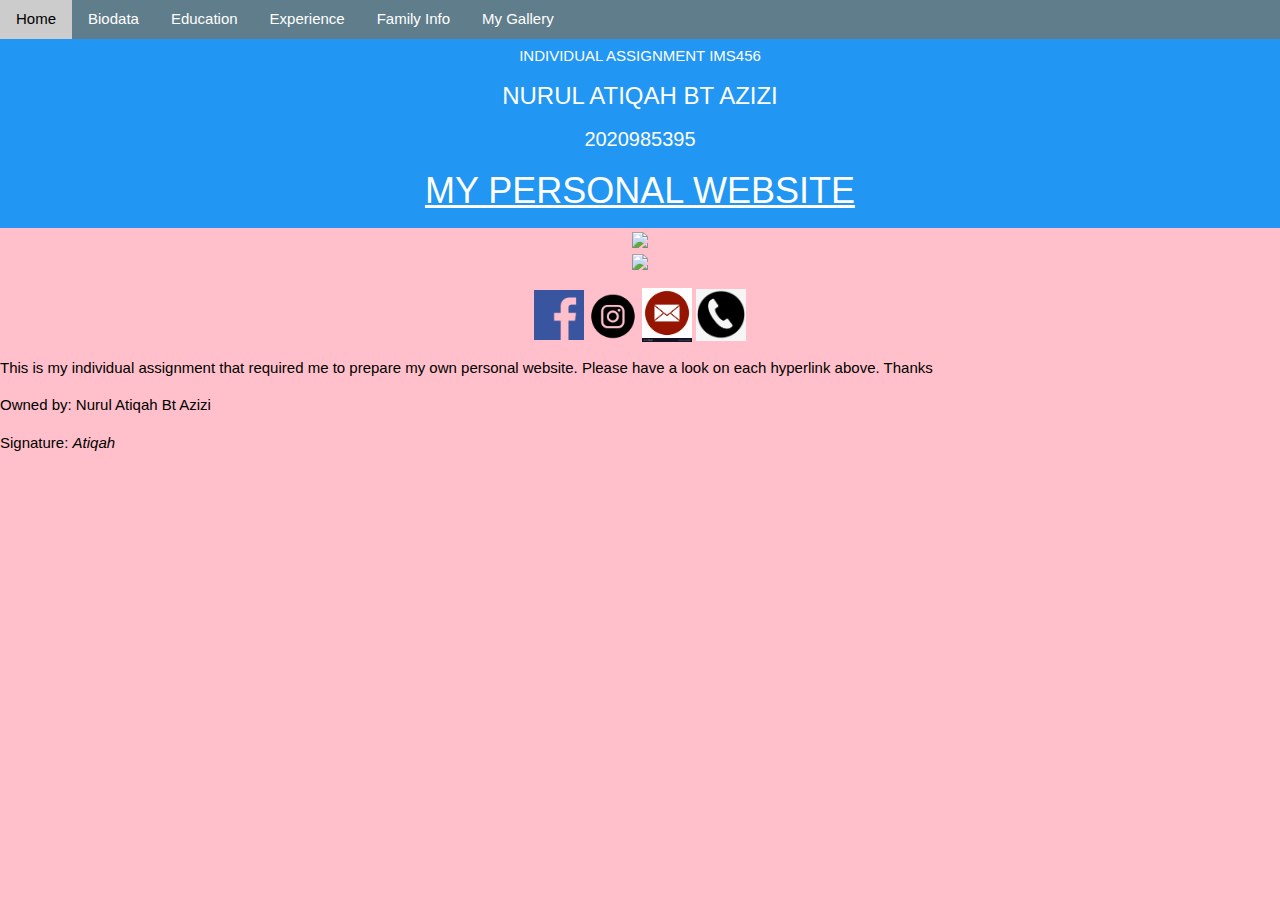
==== index.html @ a4c7c3eb "Add files via upload" ====
<!DOCTYPE html>
<html>
<head>
	<br/><center><title> MY PERSONAL WEBSITE</title></center>
	<link rel="stylesheet" href="css/style.css">
	<link rel="stylesheet" href="https://www.w3schools.com/w3css/4/w3.css">
<body>

<center><div class="w3-container w3-blue w3-hover-text-white">


<!-- Navigation (Stays on Bottom) -->	
<br/<h2>INDIVIDUAL ASSIGNMENT IMS456</h2>
<H3>NURUL ATIQAH BT AZIZI</H3>
<H4>2020985395</H4>
<h1><u>MY PERSONAL WEBSITE</h1></u> 
<title>W3.CSS</title>
<meta name="viewport" content="width=device-width, initial-scale=1">
<link rel="stylesheet" href="https://www.w3schools.com/w3css/4/w3.css">
<link rel="stylesheet" href="https://fonts.googleapis.com/icon?family=Material+Icons">
</center>


</h1>
</div>
</center>
</body>
</head>
</html>

<!DOCTYPE html>
<html lang="en">
<meta charset="UTF-8">
<title>The Band</title>
<meta name="viewport" content="width=device-width,initial-scale=1">
<link rel="stylesheet" href="https://www.w3schools.com/w3css/4/w3.css">
<script src="https://www.w3schools.com/lib/w3.js"></script>
<body>

<center><!-- Navigation (Stays on Top) -->
<div class="w3-top w3-bar w3-blue-grey">
<a href="index.html" class="w3-bar-item w3-button">Home</a>
<a href="biodata.html" class="w3-bar-item w3-button">Biodata</a>
<a href="education.html" class="w3-bar-item w3-button">Education</a>
<a href="experience.html" class="w3-bar-item w3-button">Experience</a>
<a href="family.html" class="w3-bar-item w3-button">Family Info</a>
<a href="Gallery.html" class="w3-bar-item w3-button">My Gallery</a>
</div></center>

<!-- Start Content -->
<div id="home" class="w3-content">

<!-- Image -->


<!-- End Content -->
</div>

<!DOCTYPE html>
<html>
<head>
	<title></title>
</head>
<body> 
	 <style>
            body
                      {
                                  background-image: url('Images/ocean.jpg');
                      }


        </style>

</body>
</html>
<!DOCTYPE html>
<html>
<head>
	<title></title>
</head>
<body>
	                        <center><img src="Images/Logo.jpeg" height="200px""></center>


<center><img src="Images/tenor.gif"></center>
<!--using image as hyperlinks-->
<center><p>
<a href="https://www.facebook.com"target="_blank"><img src="images/124010.png"width="50px"></a>
<a href="https://www.instagram.com/atiqah.azizi/"target="_blank"><img src="images/ig.webp"width="50px"></a>

<a href="mailto:nurulatiqahazizi@gmail.com"><img src="images/mail.com.jpg"width="50px"></a>

<a href="tel: +60189167001"><img src="images/call.png"width="50px"></a></center>

<p>This is my individual assignment that required me to prepare my own personal website. Please have a look on each hyperlink above. Thanks</p>
<p>Owned by: Nurul Atiqah Bt Azizi</p>
<p>
	<p></p>Signature: </h1>
	     <i>Atiqah</i><br>



</body>
</html>
---- css/style.css ----
body
    {
        background-color: pink
    }

a: link, a:visited
    {
        background-color: orange
        color: white;
        text-decoration: none;
        padding: 15px;
        text-align: center;
        display: inline-block;
    }

     }
a: hover
    {
        color: red;
        background-color: transparent;
        text-decoration: none;

    }

 a:active
     { 
         color: green;
         background-color: yellow;
         text-decoration: underline;
      }
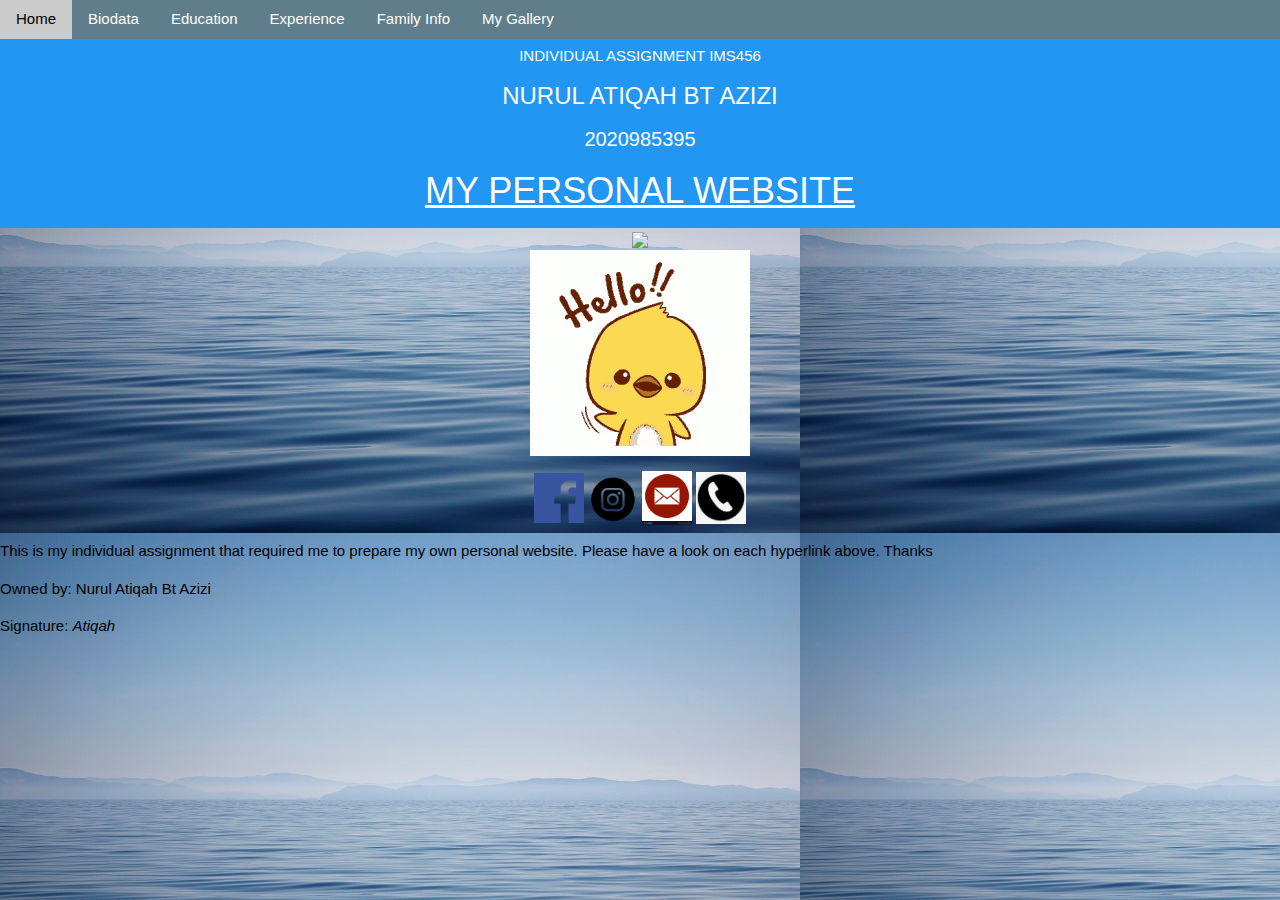
==== commit f6cd011f: "Update index.html" ====
--- a/index.html
+++ b/index.html
@@ -65,7 +65,7 @@
 	 <style>
             body
                       {
-                                  background-image: url('Images/ocean.jpg');
+                                  background-image: url('images/ocean.jpg');
                       }
 
 
@@ -79,10 +79,10 @@
 	<title></title>
 </head>
 <body>
-	                        <center><img src="Images/Logo.jpeg" height="200px""></center>
+	                        <center><img src="images/Logo.jpeg" height="200px""></center>
 
 
-<center><img src="Images/tenor.gif"></center>
+<center><img src="images/tenor.gif"></center>
 <!--using image as hyperlinks-->
 <center><p>
 <a href="https://www.facebook.com"target="_blank"><img src="images/124010.png"width="50px"></a>
@@ -101,4 +101,4 @@
 
 
 </body>
-</html>+</html>
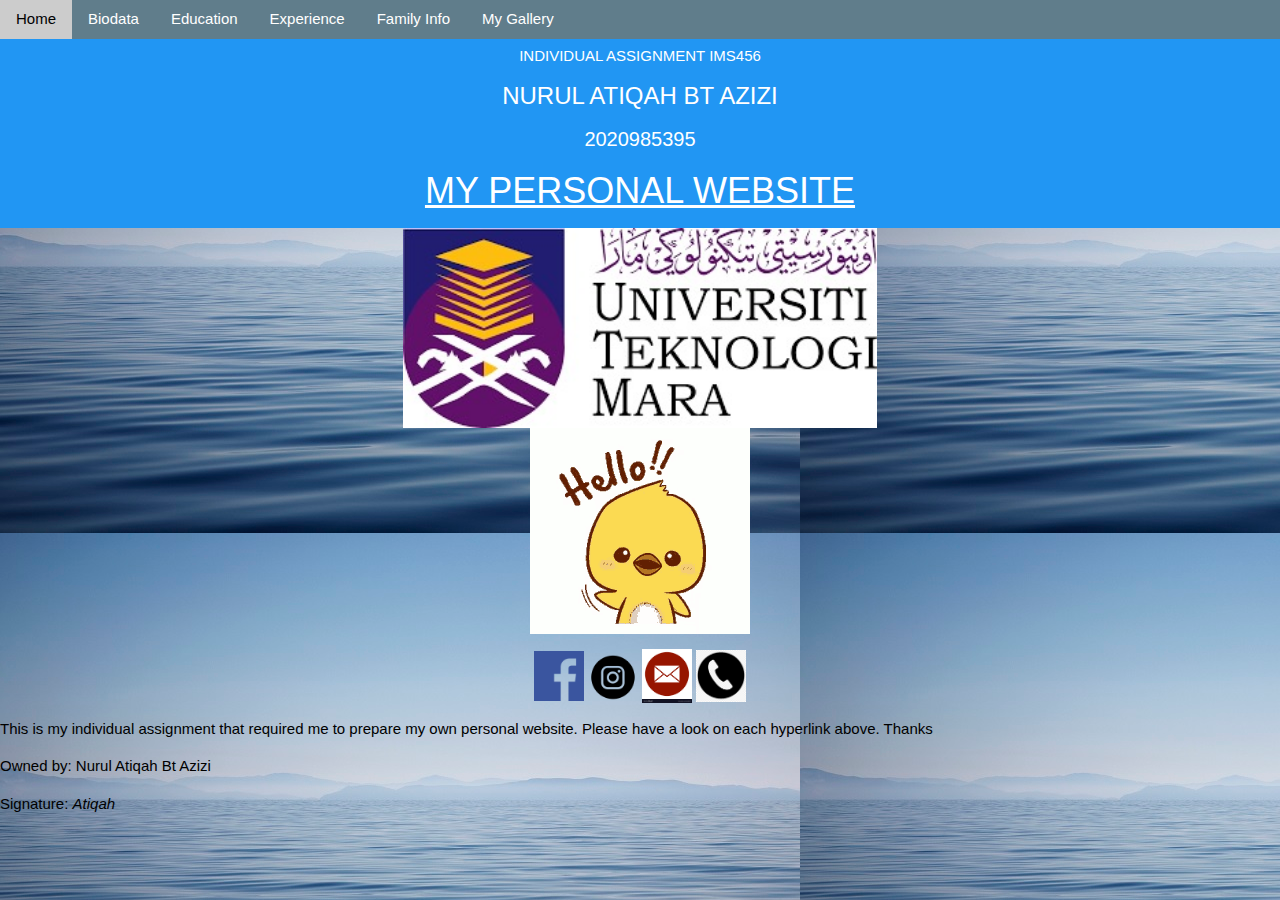
==== commit 4cb66c65: "Update index.html" ====
--- a/index.html
+++ b/index.html
@@ -79,7 +79,7 @@
 	<title></title>
 </head>
 <body>
-	                        <center><img src="images/Logo.jpeg" height="200px""></center>
+	                        <center><img src="images/LOGO.jpeg" height="200px""></center>
 
 
 <center><img src="images/tenor.gif"></center>
